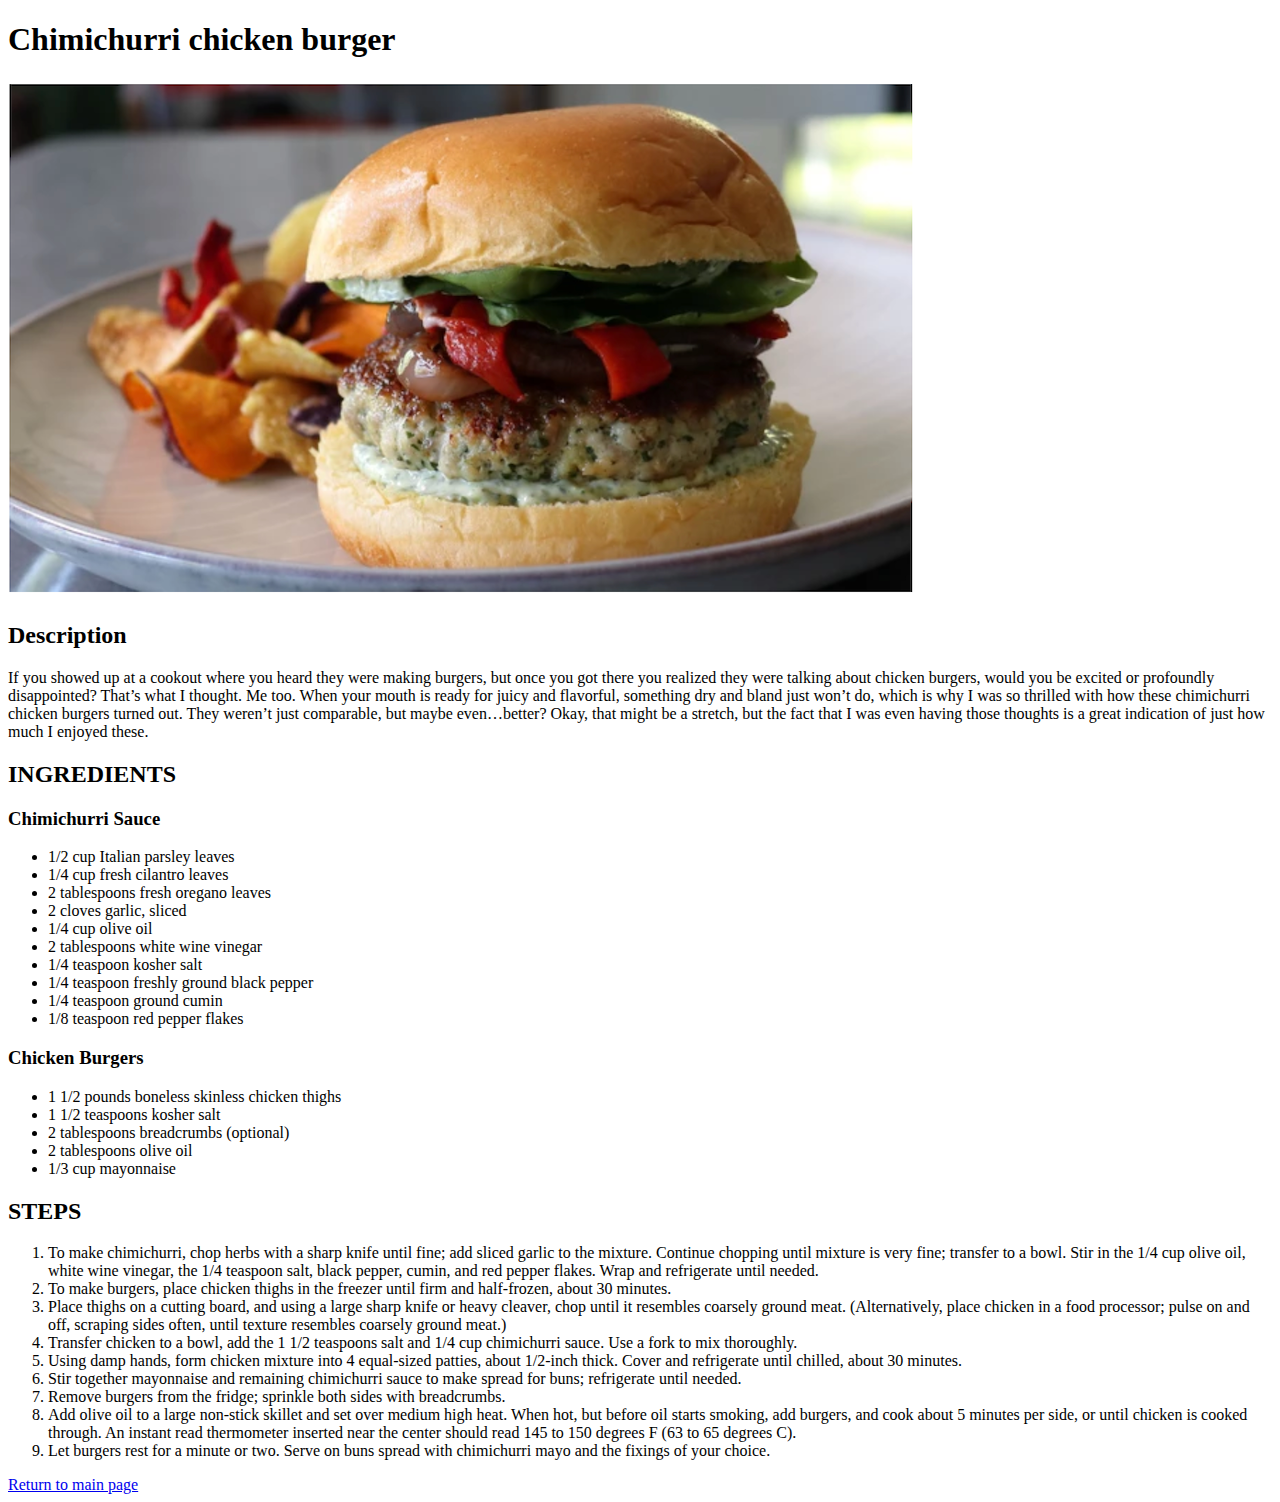
==== recipes/chimichurri-chicken-burger.html @ e4c8796e "Added chimichurri chicken burger page" ====
<!DOCTYPE html>
<html>
    <head>
        <meta charset="UTF-8">
    </head>
    <body>
        <h1>Chimichurri chicken burger</h1>
        <img src="./imgs/Chimichurri.png">
        <h2>Description</h2>
        <p>If you showed up at a cookout where you heard they were making burgers, 
            but once you got there you realized they were talking about chicken burgers, 
            would you be excited or profoundly disappointed? That’s what I thought. Me too.
             When your mouth is ready for juicy and flavorful, something dry and bland just won’t do, 
             which is why I was so thrilled with how these chimichurri chicken burgers turned out. 
             They weren’t just comparable, but maybe even…better? Okay, that might be a stretch, 
             but the fact that I was even having those thoughts is a great indication of just how much 
             I enjoyed these. </p>

        <h2>INGREDIENTS</h2>     
        <h3>Chimichurri Sauce</h3>
        <ul>
            <li>1/2 cup Italian parsley leaves</li>
            <li>1/4 cup fresh cilantro leaves</li>
            <li>2 tablespoons fresh oregano leaves</li>
            <li>2 cloves garlic, sliced</li>
            <li>1/4 cup olive oil</li>
            <li>2 tablespoons white wine vinegar</li>
            <li>1/4 teaspoon kosher salt</li>
            <li>1/4 teaspoon freshly ground black pepper</li>
            <li>1/4 teaspoon ground cumin</li>
            <li>1/8 teaspoon red pepper flakes</li>
        </ul>
        <h3>Chicken Burgers</h3>
        <ul>
            <li>1 1/2 pounds boneless skinless chicken thighs</li>
            <li>1 1/2 teaspoons kosher salt</li>
            <li>2 tablespoons breadcrumbs (optional)</li>
            <li>2 tablespoons olive oil</li>
            <li>1/3 cup mayonnaise</li>
        </ul>
        <h2>STEPS</h2>
        <ol>
            <li>To make chimichurri, chop herbs with a sharp knife until fine; add sliced garlic to the mixture. Continue chopping until mixture is very fine; transfer to a bowl. Stir in the 1/4 cup olive oil, white wine vinegar, the 1/4 teaspoon salt, black pepper, cumin, and red pepper flakes. Wrap and refrigerate until needed.
            </li>

            <li>To make burgers, place chicken thighs in the freezer until firm and half-frozen, about 30 minutes.
            </li>
            
            <li>Place thighs on a cutting board, and using a large sharp knife or heavy cleaver, chop until it resembles coarsely ground meat. (Alternatively, place chicken in a food processor; pulse on and off, scraping sides often, until texture resembles coarsely ground meat.)
            </li>
            
            <li>Transfer chicken to a bowl, add the 1 1/2 teaspoons salt and 1/4 cup chimichurri sauce. Use a fork to mix thoroughly.
            </li>
            
            <li>Using damp hands, form chicken mixture into 4 equal-sized patties, about 1/2-inch thick. Cover and refrigerate until chilled, about 30 minutes.
            </li>
            
            <li>Stir together mayonnaise and  remaining chimichurri sauce to make spread for buns; refrigerate until needed.
            </li>
            
            <li>Remove burgers from the fridge; sprinkle both sides with breadcrumbs.
            </li>
            
            <li>Add olive oil to a large non-stick skillet and set over medium high heat. When hot, but before oil starts smoking, add burgers, and cook about 5 minutes per side, or until chicken is cooked through. An instant read thermometer inserted near the center should read 145 to 150 degrees F (63 to 65 degrees C).
            </li>
            
            <li>Let burgers rest for a minute or two. Serve on buns spread with chimichurri mayo and the fixings of your choice.
            </li>
            

        </ol>

        <a href="../index.html">Return to main page</a>


    </body>
</html>
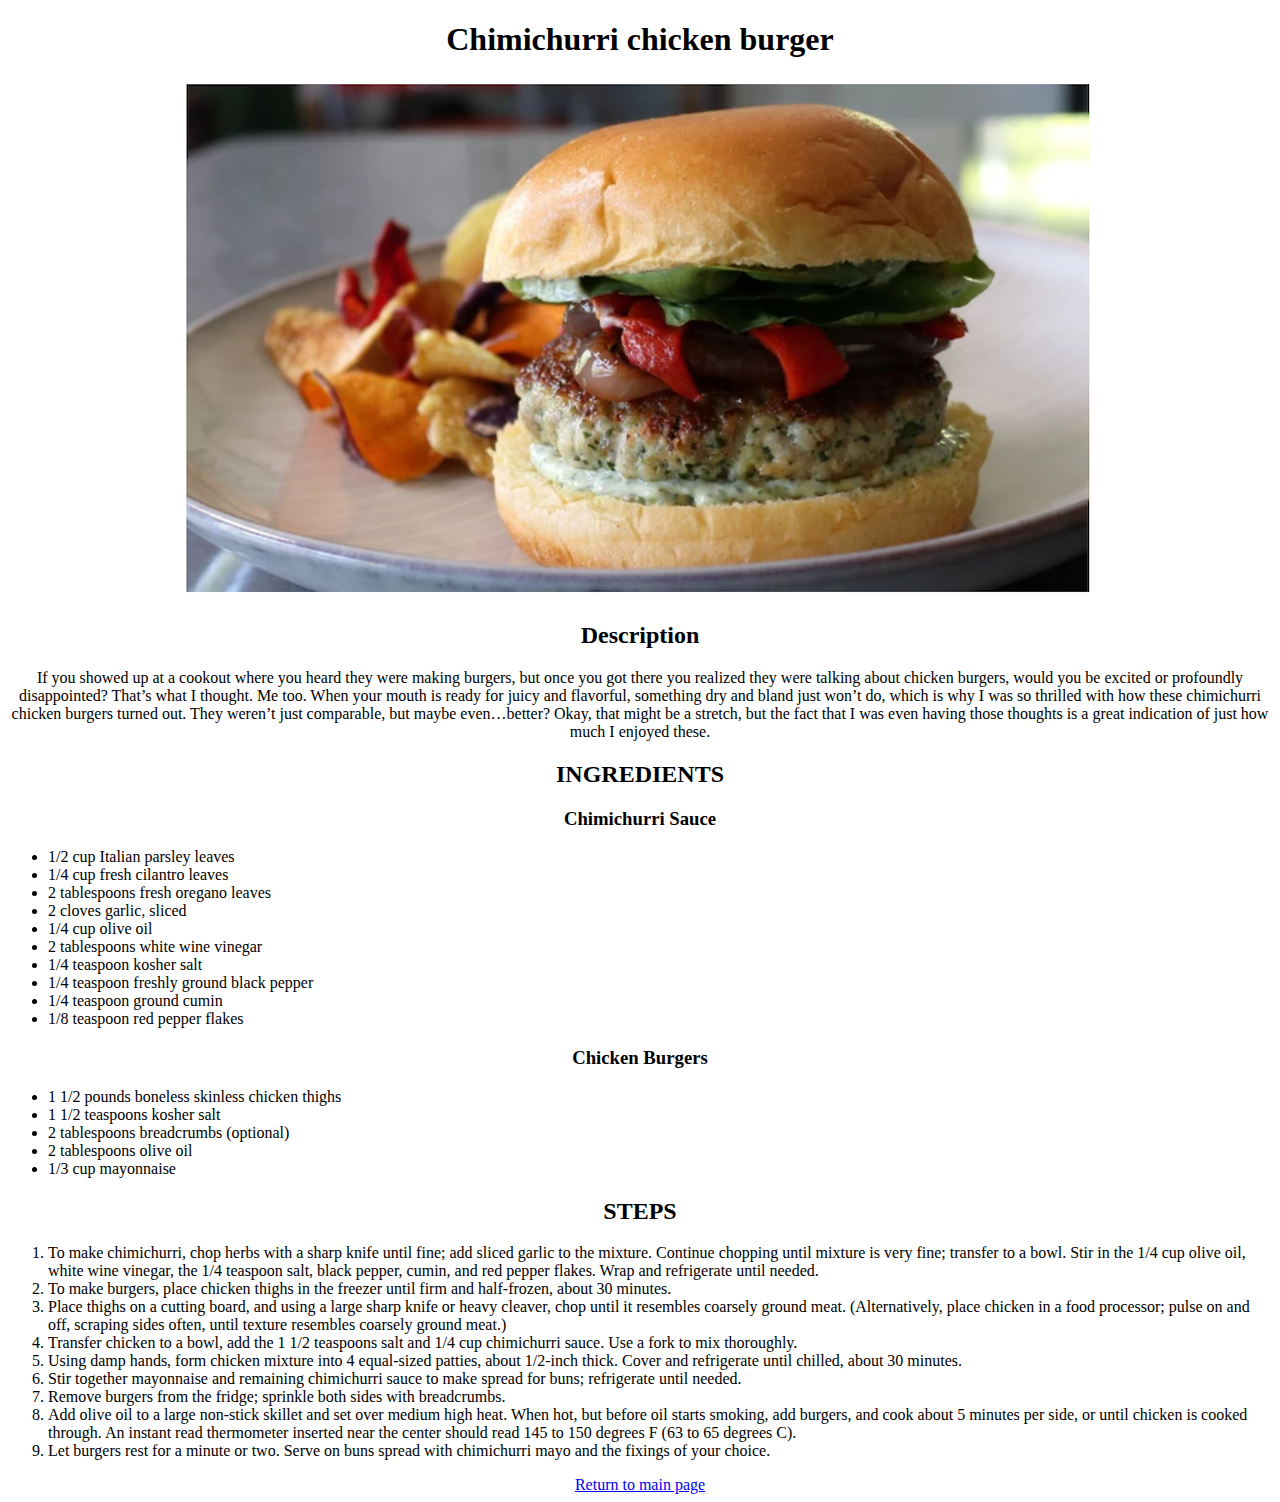
==== commit 93498d37: "Centered text" ====
--- a/recipes/chimichurri-chicken-burger.html
+++ b/recipes/chimichurri-chicken-burger.html
@@ -1,76 +1,80 @@
 <!DOCTYPE html>
 <html>
     <head>
+        <link rel="stylesheet" href="chimichurri-styles.css">
         <meta charset="UTF-8">
     </head>
-    <body>
-        <h1>Chimichurri chicken burger</h1>
-        <img src="./imgs/Chimichurri.png">
-        <h2>Description</h2>
-        <p>If you showed up at a cookout where you heard they were making burgers, 
-            but once you got there you realized they were talking about chicken burgers, 
-            would you be excited or profoundly disappointed? That’s what I thought. Me too.
-             When your mouth is ready for juicy and flavorful, something dry and bland just won’t do, 
-             which is why I was so thrilled with how these chimichurri chicken burgers turned out. 
-             They weren’t just comparable, but maybe even…better? Okay, that might be a stretch, 
-             but the fact that I was even having those thoughts is a great indication of just how much 
-             I enjoyed these. </p>
+    <body>  
+        <h1 class="title">Chimichurri chicken burger</h1>
+        <div class="container">
+            <img src="./imgs/Chimichurri.png">
+            <h2 class="Description">Description</h2>
+            <p>If you showed up at a cookout where you heard they were making burgers, 
+                but once you got there you realized they were talking about chicken burgers, 
+                would you be excited or profoundly disappointed? That’s what I thought. Me too.
+                When your mouth is ready for juicy and flavorful, something dry and bland just won’t do, 
+                which is why I was so thrilled with how these chimichurri chicken burgers turned out. 
+                They weren’t just comparable, but maybe even…better? Okay, that might be a stretch, 
+                but the fact that I was even having those thoughts is a great indication of just how much 
+                I enjoyed these. </p>
 
-        <h2>INGREDIENTS</h2>     
-        <h3>Chimichurri Sauce</h3>
-        <ul>
-            <li>1/2 cup Italian parsley leaves</li>
-            <li>1/4 cup fresh cilantro leaves</li>
-            <li>2 tablespoons fresh oregano leaves</li>
-            <li>2 cloves garlic, sliced</li>
-            <li>1/4 cup olive oil</li>
-            <li>2 tablespoons white wine vinegar</li>
-            <li>1/4 teaspoon kosher salt</li>
-            <li>1/4 teaspoon freshly ground black pepper</li>
-            <li>1/4 teaspoon ground cumin</li>
-            <li>1/8 teaspoon red pepper flakes</li>
-        </ul>
-        <h3>Chicken Burgers</h3>
-        <ul>
-            <li>1 1/2 pounds boneless skinless chicken thighs</li>
-            <li>1 1/2 teaspoons kosher salt</li>
-            <li>2 tablespoons breadcrumbs (optional)</li>
-            <li>2 tablespoons olive oil</li>
-            <li>1/3 cup mayonnaise</li>
-        </ul>
-        <h2>STEPS</h2>
-        <ol>
-            <li>To make chimichurri, chop herbs with a sharp knife until fine; add sliced garlic to the mixture. Continue chopping until mixture is very fine; transfer to a bowl. Stir in the 1/4 cup olive oil, white wine vinegar, the 1/4 teaspoon salt, black pepper, cumin, and red pepper flakes. Wrap and refrigerate until needed.
-            </li>
+            <h2>INGREDIENTS</h2>     
+            <h3>Chimichurri Sauce</h3>
+            <ul class="ingredients">
+                <li>1/2 cup Italian parsley leaves</li>
+                <li>1/4 cup fresh cilantro leaves</li>
+                <li>2 tablespoons fresh oregano leaves</li>
+                <li>2 cloves garlic, sliced</li>
+                <li>1/4 cup olive oil</li>
+                <li>2 tablespoons white wine vinegar</li>
+                <li>1/4 teaspoon kosher salt</li>
+                <li>1/4 teaspoon freshly ground black pepper</li>
+                <li>1/4 teaspoon ground cumin</li>
+                <li>1/8 teaspoon red pepper flakes</li>
+            </ul>
+            <h3>Chicken Burgers</h3>
+            <ul class="ingredients">
+                <li>1 1/2 pounds boneless skinless chicken thighs</li>
+                <li>1 1/2 teaspoons kosher salt</li>
+                <li>2 tablespoons breadcrumbs (optional)</li>
+                <li>2 tablespoons olive oil</li>
+                <li>1/3 cup mayonnaise</li>
+            </ul>
+            <h2>STEPS</h2>
+            <ol class="steps">
+                <li>To make chimichurri, chop herbs with a sharp knife until fine; add sliced garlic to the mixture. Continue chopping until mixture is very fine; transfer to a bowl. Stir in the 1/4 cup olive oil, white wine vinegar, the 1/4 teaspoon salt, black pepper, cumin, and red pepper flakes. Wrap and refrigerate until needed.
+                </li>
 
-            <li>To make burgers, place chicken thighs in the freezer until firm and half-frozen, about 30 minutes.
-            </li>
-            
-            <li>Place thighs on a cutting board, and using a large sharp knife or heavy cleaver, chop until it resembles coarsely ground meat. (Alternatively, place chicken in a food processor; pulse on and off, scraping sides often, until texture resembles coarsely ground meat.)
-            </li>
-            
-            <li>Transfer chicken to a bowl, add the 1 1/2 teaspoons salt and 1/4 cup chimichurri sauce. Use a fork to mix thoroughly.
-            </li>
-            
-            <li>Using damp hands, form chicken mixture into 4 equal-sized patties, about 1/2-inch thick. Cover and refrigerate until chilled, about 30 minutes.
-            </li>
-            
-            <li>Stir together mayonnaise and  remaining chimichurri sauce to make spread for buns; refrigerate until needed.
-            </li>
-            
-            <li>Remove burgers from the fridge; sprinkle both sides with breadcrumbs.
-            </li>
-            
-            <li>Add olive oil to a large non-stick skillet and set over medium high heat. When hot, but before oil starts smoking, add burgers, and cook about 5 minutes per side, or until chicken is cooked through. An instant read thermometer inserted near the center should read 145 to 150 degrees F (63 to 65 degrees C).
-            </li>
-            
-            <li>Let burgers rest for a minute or two. Serve on buns spread with chimichurri mayo and the fixings of your choice.
-            </li>
-            
+                <li>To make burgers, place chicken thighs in the freezer until firm and half-frozen, about 30 minutes.
+                </li>
+                
+                <li>Place thighs on a cutting board, and using a large sharp knife or heavy cleaver, chop until it resembles coarsely ground meat. (Alternatively, place chicken in a food processor; pulse on and off, scraping sides often, until texture resembles coarsely ground meat.)
+                </li>
+                
+                <li>Transfer chicken to a bowl, add the 1 1/2 teaspoons salt and 1/4 cup chimichurri sauce. Use a fork to mix thoroughly.
+                </li>
+                
+                <li>Using damp hands, form chicken mixture into 4 equal-sized patties, about 1/2-inch thick. Cover and refrigerate until chilled, about 30 minutes.
+                </li>
+                
+                <li>Stir together mayonnaise and  remaining chimichurri sauce to make spread for buns; refrigerate until needed.
+                </li>
+                
+                <li>Remove burgers from the fridge; sprinkle both sides with breadcrumbs.
+                </li>
+                
+                <li>Add olive oil to a large non-stick skillet and set over medium high heat. When hot, but before oil starts smoking, add burgers, and cook about 5 minutes per side, or until chicken is cooked through. An instant read thermometer inserted near the center should read 145 to 150 degrees F (63 to 65 degrees C).
+                </li>
+                
+                <li>Let burgers rest for a minute or two. Serve on buns spread with chimichurri mayo and the fixings of your choice.
+                </li>
+                
 
-        </ol>
+            </ol>
+            <a href="../index.html">Return to main page</a>
+        </div>
 
-        <a href="../index.html">Return to main page</a>
+        
 
 
     </body>
--- a/recipes/chimichurri-styles.css
+++ b/recipes/chimichurri-styles.css
@@ -0,0 +1,10 @@
+.container,
+.title {
+    text-align: center;
+}
+
+.ingredients,
+.steps {
+    text-align: left;
+}
+
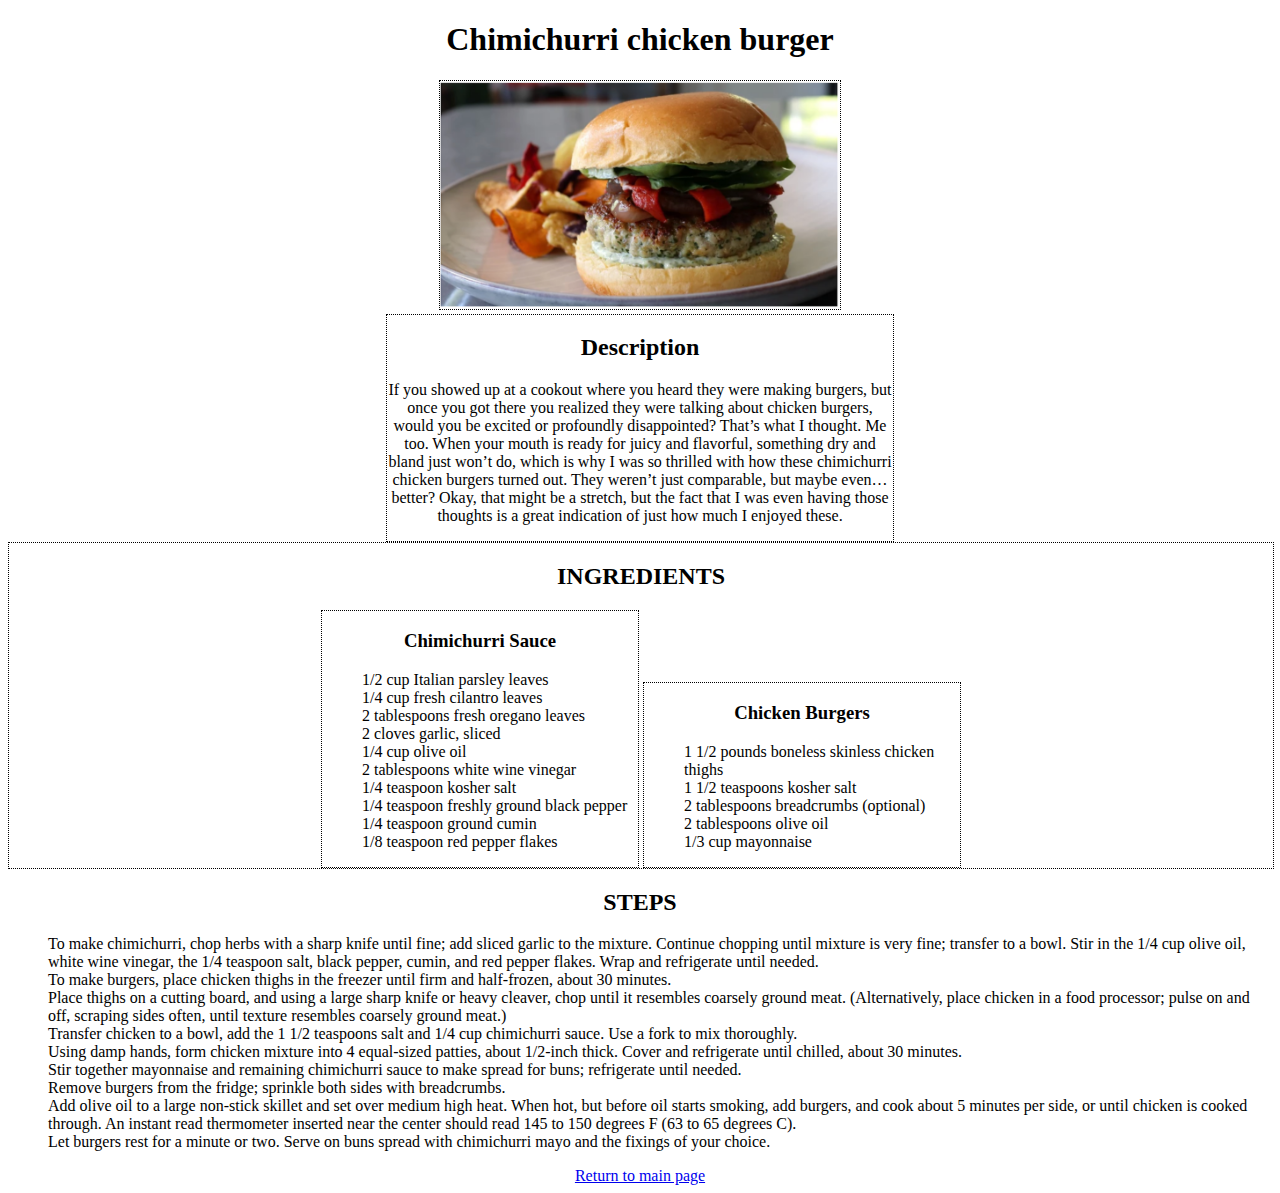
==== commit 99a2a965: "Adjusted blocks" ====
--- a/recipes/chimichurri-chicken-burger.html
+++ b/recipes/chimichurri-chicken-burger.html
@@ -7,39 +7,56 @@
     <body>  
         <h1 class="title">Chimichurri chicken burger</h1>
         <div class="container">
-            <img src="./imgs/Chimichurri.png">
-            <h2 class="Description">Description</h2>
-            <p>If you showed up at a cookout where you heard they were making burgers, 
-                but once you got there you realized they were talking about chicken burgers, 
-                would you be excited or profoundly disappointed? That’s what I thought. Me too.
-                When your mouth is ready for juicy and flavorful, something dry and bland just won’t do, 
-                which is why I was so thrilled with how these chimichurri chicken burgers turned out. 
-                They weren’t just comparable, but maybe even…better? Okay, that might be a stretch, 
-                but the fact that I was even having those thoughts is a great indication of just how much 
-                I enjoyed these. </p>
 
-            <h2>INGREDIENTS</h2>     
-            <h3>Chimichurri Sauce</h3>
-            <ul class="ingredients">
-                <li>1/2 cup Italian parsley leaves</li>
-                <li>1/4 cup fresh cilantro leaves</li>
-                <li>2 tablespoons fresh oregano leaves</li>
-                <li>2 cloves garlic, sliced</li>
-                <li>1/4 cup olive oil</li>
-                <li>2 tablespoons white wine vinegar</li>
-                <li>1/4 teaspoon kosher salt</li>
-                <li>1/4 teaspoon freshly ground black pepper</li>
-                <li>1/4 teaspoon ground cumin</li>
-                <li>1/8 teaspoon red pepper flakes</li>
-            </ul>
-            <h3>Chicken Burgers</h3>
-            <ul class="ingredients">
-                <li>1 1/2 pounds boneless skinless chicken thighs</li>
-                <li>1 1/2 teaspoons kosher salt</li>
-                <li>2 tablespoons breadcrumbs (optional)</li>
-                <li>2 tablespoons olive oil</li>
-                <li>1/3 cup mayonnaise</li>
-            </ul>
+            
+            <div class="chimichurri-image">
+                <img src="./imgs/Chimichurri.png" alt="what the heck">
+            </div>
+            <div class="description-content">
+                <h2 class="Description">Description</h2>
+                <p>If you showed up at a cookout where you heard they were making burgers, 
+                    but once you got there you realized they were talking about chicken burgers, 
+                    would you be excited or profoundly disappointed? That’s what I thought. Me too.
+                    When your mouth is ready for juicy and flavorful, something dry and bland just won’t do, 
+                    which is why I was so thrilled with how these chimichurri chicken burgers turned out. 
+                    They weren’t just comparable, but maybe even…better? Okay, that might be a stretch, 
+                    but the fact that I was even having those thoughts is a great indication of just how much 
+                    I enjoyed these. </p>
+            </div>
+
+            <div class="ingredients">
+                <h2 style="font-size: bold; ">INGREDIENTS</h2>     
+
+                <div class="sauce-content">
+                    <h3>Chimichurri Sauce</h3>
+                    <ul>
+                        <li>1/2 cup Italian parsley leaves</li>
+                        <li>1/4 cup fresh cilantro leaves</li>
+                        <li>2 tablespoons fresh oregano leaves</li>
+                        <li>2 cloves garlic, sliced</li>
+                        <li>1/4 cup olive oil</li>
+                        <li>2 tablespoons white wine vinegar</li>
+                        <li>1/4 teaspoon kosher salt</li>
+                        <li>1/4 teaspoon freshly ground black pepper</li>
+                        <li>1/4 teaspoon ground cumin</li>
+                        <li>1/8 teaspoon red pepper flakes</li>
+                    </ul>
+                </div>
+                
+                <div class="chicken-burger-content">
+                    <h3>Chicken Burgers</h3>
+                    <ul>
+                        <li>1 1/2 pounds boneless skinless chicken thighs</li>
+                        <li>1 1/2 teaspoons kosher salt</li>
+                        <li>2 tablespoons breadcrumbs (optional)</li>
+                        <li>2 tablespoons olive oil</li>
+                        <li>1/3 cup mayonnaise</li>
+                    </ul>
+                </div>
+
+
+            </div>
+            
             <h2>STEPS</h2>
             <ol class="steps">
                 <li>To make chimichurri, chop herbs with a sharp knife until fine; add sliced garlic to the mixture. Continue chopping until mixture is very fine; transfer to a bowl. Stir in the 1/4 cup olive oil, white wine vinegar, the 1/4 teaspoon salt, black pepper, cumin, and red pepper flakes. Wrap and refrigerate until needed.
--- a/recipes/chimichurri-styles.css
+++ b/recipes/chimichurri-styles.css
@@ -3,8 +3,41 @@
     text-align: center;
 }
 
-.ingredients,
-.steps {
+ul,
+ol {
+    list-style: none;
     text-align: left;
 }
 
+.ingredients {
+    border: 1px dotted;
+    display: inline-block;
+    width: 100%;
+}
+
+.sauce-content {
+    display: inline-block;
+    border: 1px dotted;
+    width: 25%;
+
+}
+
+.chicken-burger-content {
+    display: inline-block;
+    border: 1px dotted;
+    width: 25%;
+    margin-top: 0px;
+}
+
+
+.description-content {
+    border: 1px dotted;
+    display: inline-block;
+    width: 40%;
+}
+ img {
+    display: inline-block;
+    border: 1px dotted;
+    width: 400px;
+    height: auto;
+ }
